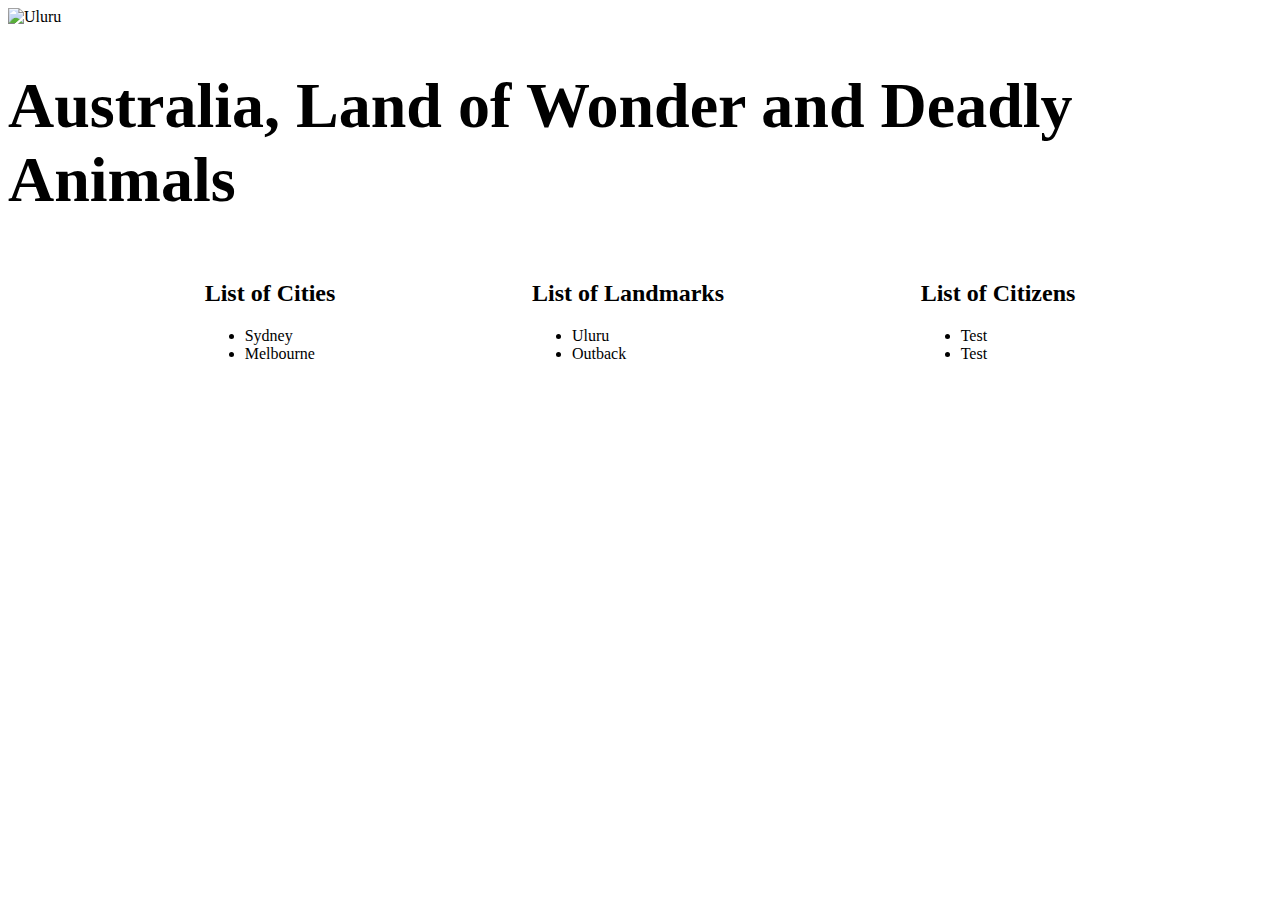
==== australia.html @ 8571b426 "Merge pull request #4 from NewForce-Cohort-4/{vincents-australia}" ====
<!DOCTYPE html>
<html lang="en">
<head>
    <meta charset="UTF-8">
    <meta name="viewport" content="width=device-width, initial-scale=1.0">
    <link rel="stylesheet" type="text/css" href="styles/australia.css">
    <title>Document</title>
</head>
<body>
    <!--Page Header-->
    <header>
        <img src="https://adventure.com/wp-content/uploads/2017/11/Hero-Uluru-Photo-courtesy-of-Uluru-Kata-Tjuta-National-Park.jpg" alt="Uluru">
        <h1>Australia, Land of Wonder and Deadly Animals</h1>
    </header>

    <!--Page Content-->
    <main>
        <div class="main-container">
            
            <article id="cities">
                <h2>List of Cities</h2>
                <!--Cities-->
                <section class="cities__list">
                    <ul>
                        <li>Sydney</li>
                        <li>Melbourne</li>
                    </ul>
                </section>
            </article>

            <article id="landmarks">
                <h2>List of Landmarks</h2>
                <!--Landmarks-->
                <section class="landmarks__list">
                    <ul>
                        <li>Uluru</li>
                        <li>Outback</li>
                    </ul>
                </section>
            </article>

            <article id="citizens">
                <h2>List of Citizens</h2>
                <!--Famous Citizens-->
                <section class="citizens__list">
                    <ul>
                        <li>Test</li>
                        <li>Test</li>
                    </ul>
                </section>
            </article>

        </div>
    </main>

</body>
</html>
---- styles/australia.css ----
/* Page Header components */
header{
    display: flex;
    flex-direction: column;
    justify-content: center;
    align-items: center;
}

header img{
    width: 100%;
}

header h1{
    font-weight: bold;
    font-size: 64px;
}

/* Page Content components */
.main-container{
    display: flex;
    justify-content: space-evenly;
}

/* Cities List components */
.cities{}

/* Landmarks List components */
.landmarks{}

/* Famous Citizens List components */
.citizens{}
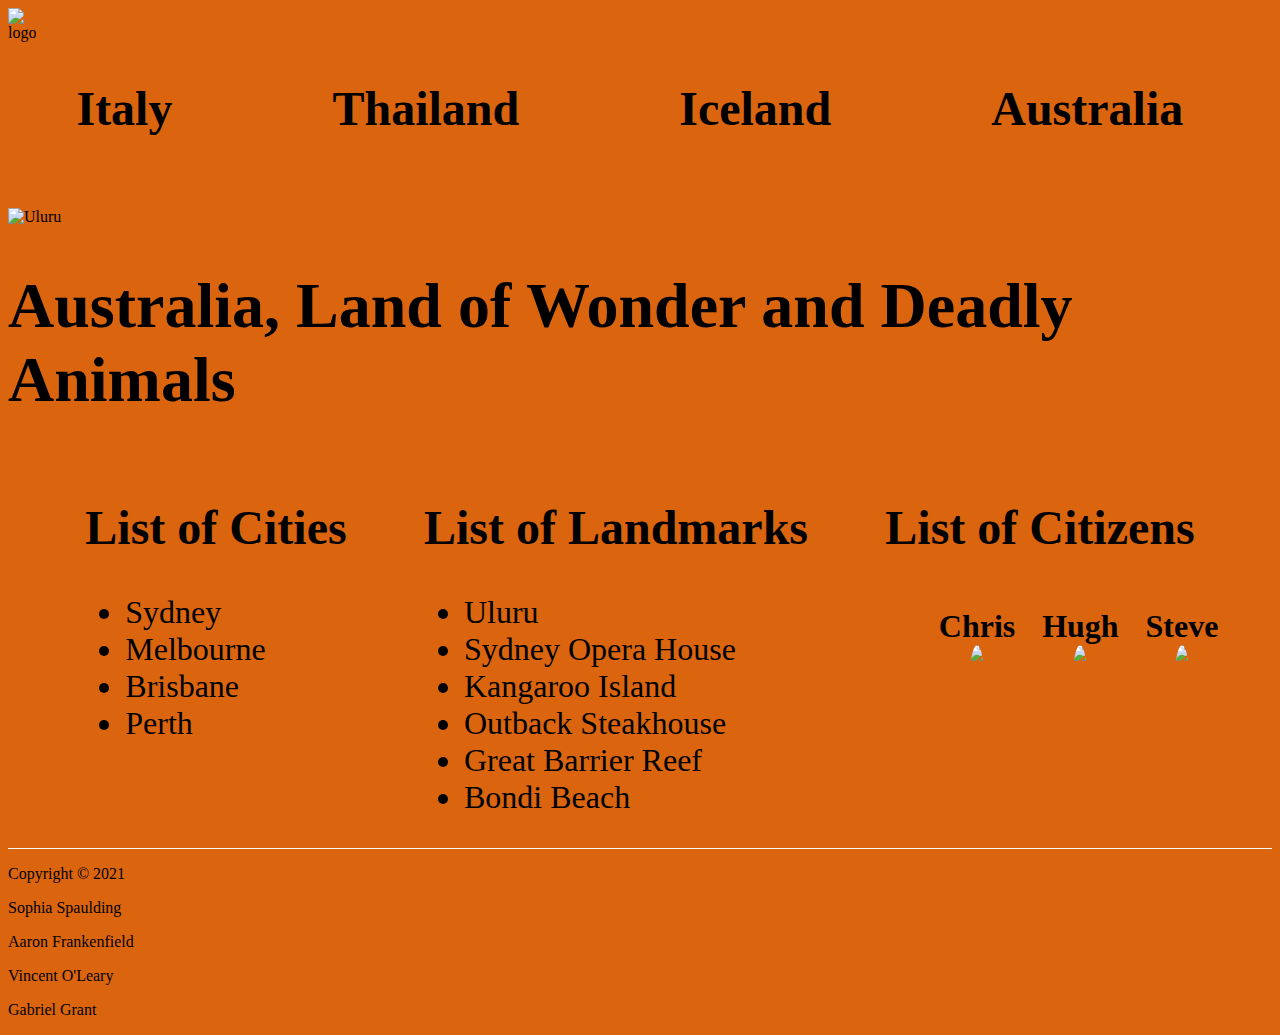
==== commit f5097240: "Made webpage pretty and added nav and footer" ====
--- a/australia.html
+++ b/australia.html
@@ -9,12 +9,24 @@
 <body>
     <!--Page Header-->
     <header>
-        <img src="https://adventure.com/wp-content/uploads/2017/11/Hero-Uluru-Photo-courtesy-of-Uluru-Kata-Tjuta-National-Park.jpg" alt="Uluru">
-        <h1>Australia, Land of Wonder and Deadly Animals</h1>
-    </header>
+        <img src="https://slack-imgs.com/?c=1&o1=ro&url=https%3A%2F%2Ftse4.mm.bing.net%2Fth%3Fid%3DOIP.Ls9zZM14tyIjEVGBWacheQHaHa%26pid%3DApi" alt="logo" height="200">
+        <nav>
+          <ul>
+            <li><a href="italy.html">Italy</a></li>
+            <li><a href="thailand.html">Thailand</a></li>
+            <li><a href="iceland.html">Iceland</a></li>
+            <li><a href="#">Australia</a></li>
+          </ul>
+        </nav>
+      </header>
 
     <!--Page Content-->
     <main>
+        <div class="background">
+            <img src="https://adventure.com/wp-content/uploads/2017/11/Hero-Uluru-Photo-courtesy-of-Uluru-Kata-Tjuta-National-Park.jpg" alt="Uluru">
+            <h1>Australia, Land of Wonder and Deadly Animals</h1>
+        </div>
+
         <div class="main-container">
             
             <article id="cities">
@@ -24,6 +36,8 @@
                     <ul>
                         <li>Sydney</li>
                         <li>Melbourne</li>
+                        <li>Brisbane</li>
+                        <li>Perth</li>
                     </ul>
                 </section>
             </article>
@@ -34,7 +48,11 @@
                 <section class="landmarks__list">
                     <ul>
                         <li>Uluru</li>
-                        <li>Outback</li>
+                        <li>Sydney Opera House</li>
+                        <li>Kangaroo Island</li>
+                        <li>Outback Steakhouse</li>
+                        <li>Great Barrier Reef</li>
+                        <li>Bondi Beach</li>
                     </ul>
                 </section>
             </article>
@@ -44,14 +62,23 @@
                 <!--Famous Citizens-->
                 <section class="citizens__list">
                     <ul>
-                        <li>Test</li>
-                        <li>Test</li>
+                        <li>Chris <img src="https://pyxis.nymag.com/v1/imgs/357/bbc/cea6584b56451bc29339e57fcf820b3281-30-chris-hemsworth.rsquare.w1200.jpg"></li>
+                        <li>Hugh <img src="https://pyxis.nymag.com/v1/imgs/76e/555/d3e8f779f3c13363922ac246f5257f17c9-hugh-jackman.rsquare.w1200.jpg"></li>
+                        <li>Steve <img src="https://esllibrary.s3.amazonaws.com/uploads/lesson/esl_thumbnail/2961/80_Steve-Irwin.png"></li>
                     </ul>
                 </section>
             </article>
 
         </div>
     </main>
+    
+    <footer class="container">
+        <p>Copyright &copy; 2021</p>
+        <p>Sophia Spaulding</p>
+        <p>Aaron Frankenfield</p>
+        <p>Vincent O'Leary</p>
+        <p>Gabriel Grant</p>
+    </footer>
 
 </body>
 </html>--- a/styles/australia.css
+++ b/styles/australia.css
@@ -1,16 +1,23 @@
-/* Page Header components */
-header{
+@import "footer.css";
+@import "nav.css";
+
+body {
+    background-color: rgb(218, 101, 14);
+}
+
+/* Page Background Image components */
+.background{
     display: flex;
     flex-direction: column;
     justify-content: center;
     align-items: center;
 }
 
-header img{
+.background img{
     width: 100%;
 }
 
-header h1{
+.background h1{
     font-weight: bold;
     font-size: 64px;
 }
@@ -19,6 +26,7 @@
 .main-container{
     display: flex;
     justify-content: space-evenly;
+    font-size: 2em;
 }
 
 /* Cities List components */
@@ -28,4 +36,19 @@
 .landmarks{}
 
 /* Famous Citizens List components */
-.citizens{}
+.citizens__list ul{
+    display:flex;
+}
+
+.citizens__list li{
+    display: flex;
+    flex-direction: column;
+    align-items: center;
+    font-weight: bold;
+    margin: 5%;
+}
+
+.citizens__list img{
+    height: 10vh;
+    border-radius: 50%;
+}
